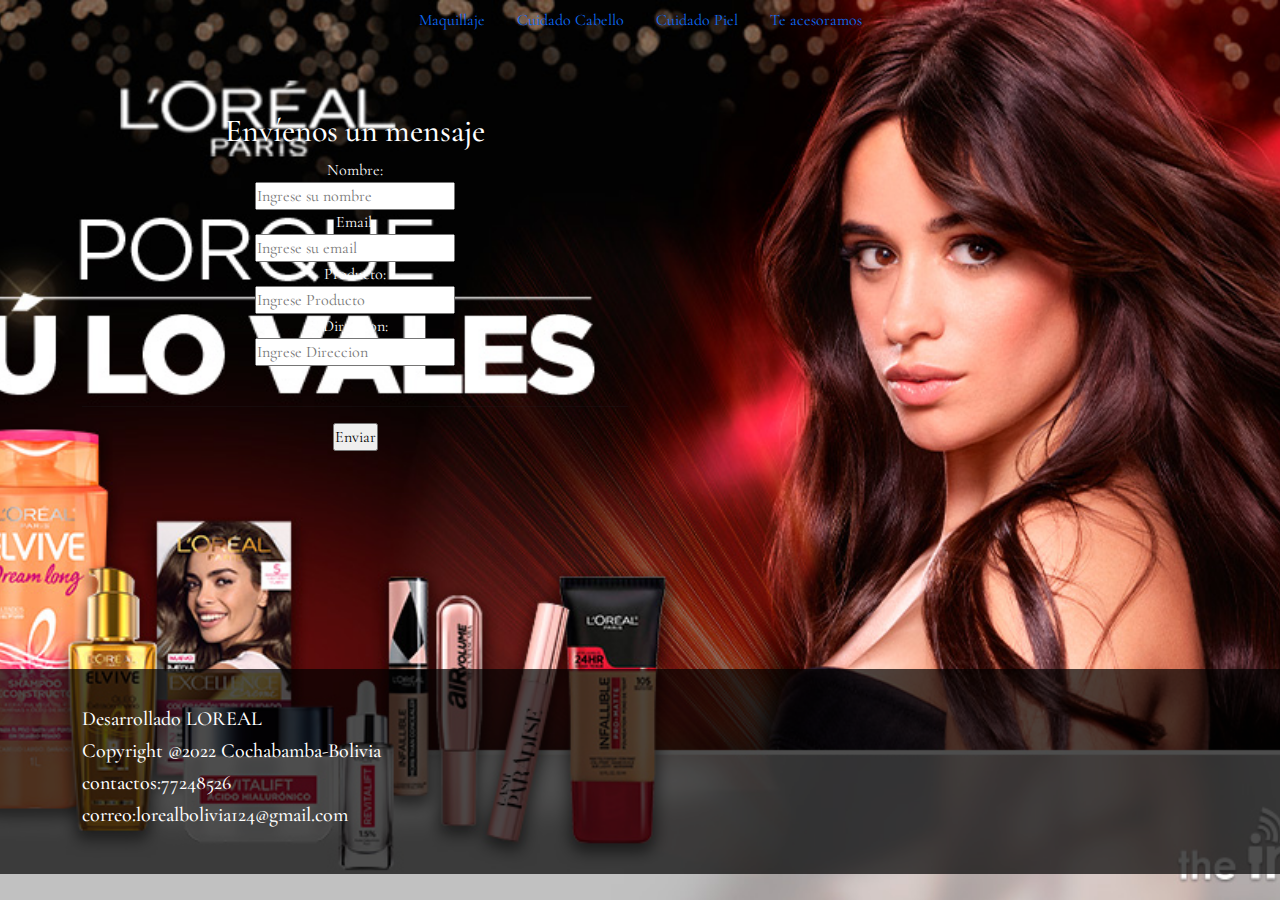
==== acesoramos.html @ 3dd812f9 "se guardo" ====
<!DOCTYPE html>
<html lang="en">

<head>
    <meta charset="UTF-8">
    <meta http-equiv="X-UA-Compatible" content="IE=edge">
    <meta name="viewport" content="width=device-width, initial-scale=1.0">
    <title>Contactos LOREAL</title>
    <link href="https://fonts.googleapis.com/css?family=Cormorant+Garamond" rel="stylesheet">
    <link rel="stylesheet" href="externos/bootstrap/css/bootstrap.min.css">
    <link rel="stylesheet" href="css/acesoramos.css">


</head>

<body>

    <header>
        <ul class="nav justify-content-center">
            <li class="nav-item">
              <a class="nav-link active" href="Maquilaje.html">Maquillaje</a>
            </li>
            <li class="nav-item">
              <a class="nav-link" href="cabello.html">Cuidado Cabello</a>
            </li>
            <li class="nav-item">
              <a class="nav-link" href="piel.html">Cuidado Piel</a>
            </li>
            <li class="nav-item">
              <a class="nav-link " href="acesoramos.html">Te acesoramos</a>
            </li>
          </ul>
    </header>
</br></br></br>
    <section>
        <div class="padding">
            <div class="container">
                <div class="row">
                    <div align="center" class="col-md-6 text-center">
                        <h2 class="titulo-contacto">Envíenos un mensaje</h2>
					<div id="form">
						<form name="cotacto" method="POST" action="#">
							<label for="nombre">Nombre:</label><br>
							<input type="text" name="nombre" placeholder="Ingrese su nombre"><br>

							<label for="correo">Email:</label><br>
							<input type="text" name="correo" placeholder="Ingrese su email"><br>

							<label for="Producto">Producto:</label><br>
							<input type="text" name="Producto" placeholder="Ingrese Producto"><br>
                            <label for="Producto">Direccion:</label><br>
							<input type="text" name="Direccion" placeholder="Ingrese Direccion"><br>
							<br>
							<hr>							
                            <a href=""><input type="submit" name="boton 29" value="Enviar"></a>
						</form>
					</div>
                    </div>
                    <div align="center" class="col-md-4 text-center">
                        <iframe src="https://www.google.com/maps/embed?pb=!1m18!1m12!1m3!1d3880.1996240993244!2d-88.16724308529302!3d13.46178879053567!2m3!1f0!2f0!3f0!3m2!1i1024!2i768!4f13.1!3m3!1m2!1s0x8f7ad5f427a2f5d1%3A0xf88a2935ceb5b309!2sCalle+metrocentro%2C+San+Miguel!5e0!3m2!1ses!2ssv!4v1509595181090" width="427" height="450" frameborder="0" style="border:0" allowfullscreen></iframe>
                    </div>                   
                </div>
            </div>
        </div>
    </section>

    
    <footer>
        <div class="cont_footer">
            <div class="container">
                <div class="row">
                    <div class="col-md-12">
                        <h5>Desarrollado LOREAL</a></h5>
                        <h5>Copyright @2022 Cochabamba-Bolivia</h5>
                        <h5>contactos:77248526</h5>
                        <h5>correo:lorealbolivia124@gmail.com</h5>
                    </div>

                </div>
            </div>
        </div>
    </footer>


    <script src="externos/bootstrap/js/jquery.js"></script>
    <script src="externos/bootstrap/js/bootstrap.min.js"></script>

</body>

</html>
---- css/acesoramos.css ----
* {
    margin: 0;
    padding: 0;
    box-sizing: border-box;
}

body {
    height: 100vh;
    background-attachment: fixed;
    background-position: center;
    background-repeat: no-repeat;
    background-size: cover;
    font-family: 'Cormorant Garamond', serif;
    background-image: url("../imagen/acesoramos.jpg.png");
}
.cont_footer{
    background-color: rgba(1, 1, 1, 0.7);
    padding: 3%;
    color: #fff;
    margin-top: 100px;
}
label, h2{
    color: #fff;
}
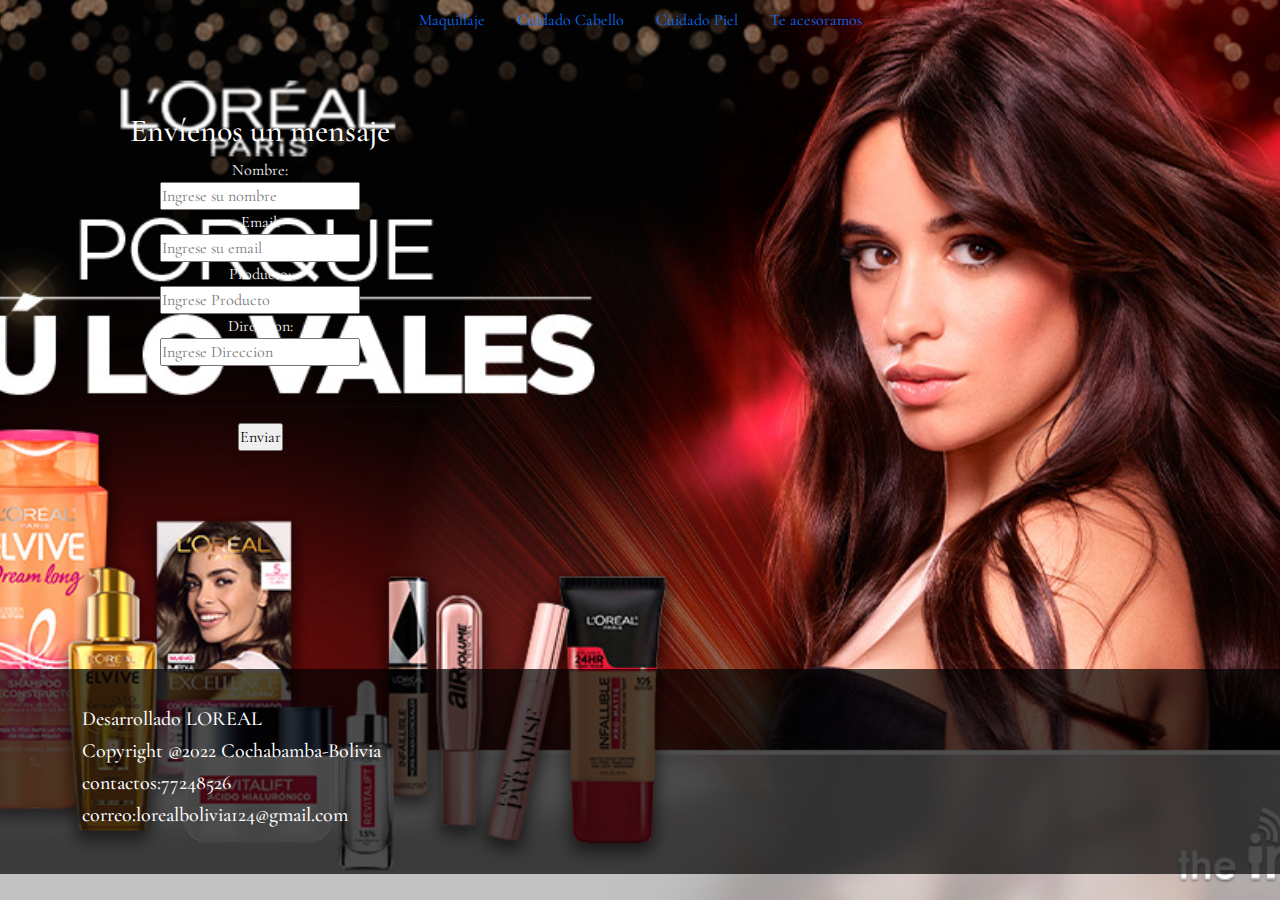
==== commit c95f9064: "qwt" ====
--- a/acesoramos.html
+++ b/acesoramos.html
@@ -36,7 +36,7 @@
         <div class="padding">
             <div class="container">
                 <div class="row">
-                    <div align="center" class="col-md-6 text-center">
+                    <div align="center" class="col-sm 12 col-lg-4 col-md-4 text-center">
                         <h2 class="titulo-contacto">Envíenos un mensaje</h2>
 					<div id="form">
 						<form name="cotacto" method="POST" action="#">
@@ -56,7 +56,7 @@
 						</form>
 					</div>
                     </div>
-                    <div align="center" class="col-md-4 text-center">
+                    <div align="center" class="col-sm-12 col-lg-4 col-md-4 text-center">
                         <iframe src="https://www.google.com/maps/embed?pb=!1m18!1m12!1m3!1d3880.1996240993244!2d-88.16724308529302!3d13.46178879053567!2m3!1f0!2f0!3f0!3m2!1i1024!2i768!4f13.1!3m3!1m2!1s0x8f7ad5f427a2f5d1%3A0xf88a2935ceb5b309!2sCalle+metrocentro%2C+San+Miguel!5e0!3m2!1ses!2ssv!4v1509595181090" width="427" height="450" frameborder="0" style="border:0" allowfullscreen></iframe>
                     </div>                   
                 </div>
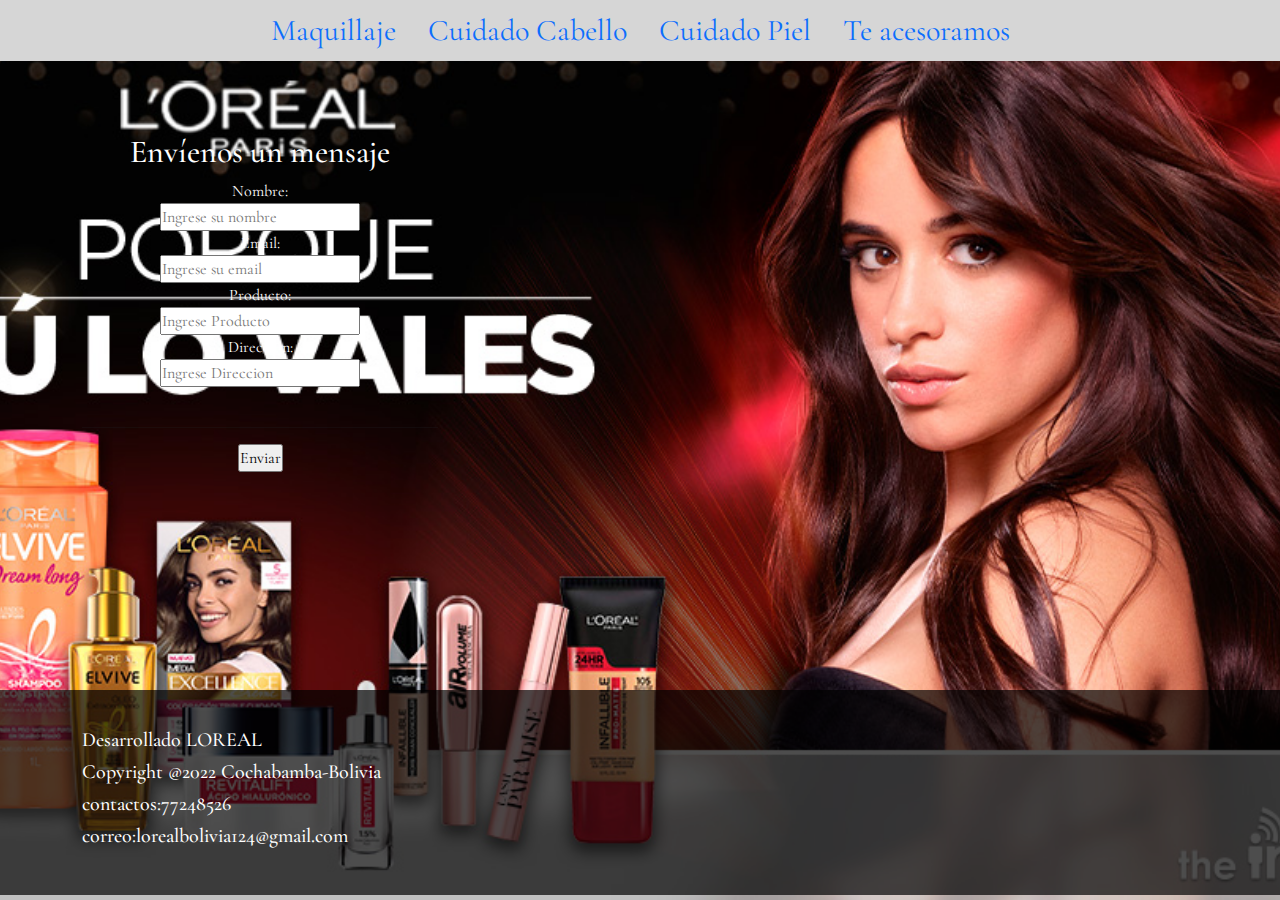
==== commit 3c0c0692: "load" ====
--- a/acesoramos.html
+++ b/acesoramos.html
@@ -56,7 +56,7 @@
 						</form>
 					</div>
                     </div>
-                    <div align="center" class="col-sm-12 col-lg-4 col-md-4 text-center">
+                    <div text-align="right" class="col-sm-12 col-lg-4 col-md-4 text-right">
                         <iframe src="https://www.google.com/maps/embed?pb=!1m18!1m12!1m3!1d3880.1996240993244!2d-88.16724308529302!3d13.46178879053567!2m3!1f0!2f0!3f0!3m2!1i1024!2i768!4f13.1!3m3!1m2!1s0x8f7ad5f427a2f5d1%3A0xf88a2935ceb5b309!2sCalle+metrocentro%2C+San+Miguel!5e0!3m2!1ses!2ssv!4v1509595181090" width="427" height="450" frameborder="0" style="border:0" allowfullscreen></iframe>
                     </div>                   
                 </div>
--- a/css/acesoramos.css
+++ b/css/acesoramos.css
@@ -21,4 +21,20 @@
 }
 label, h2{
     color: #fff;
+}
+.nav{
+    background-color: rgb(214, 214, 214);
+    text-decoration: rgb(26, 25, 25);
+    font-size: 30px;
+}
+h1{
+    background-color: rgb(171, 188, 188);
+    color: black;
+    font-size: 30px;
+    font-family: Arial, Helvetica, sans-serif;
+    text-align: center;
+}
+iframe{
+    text-align: right;
+    padding-left: 100px;
 }